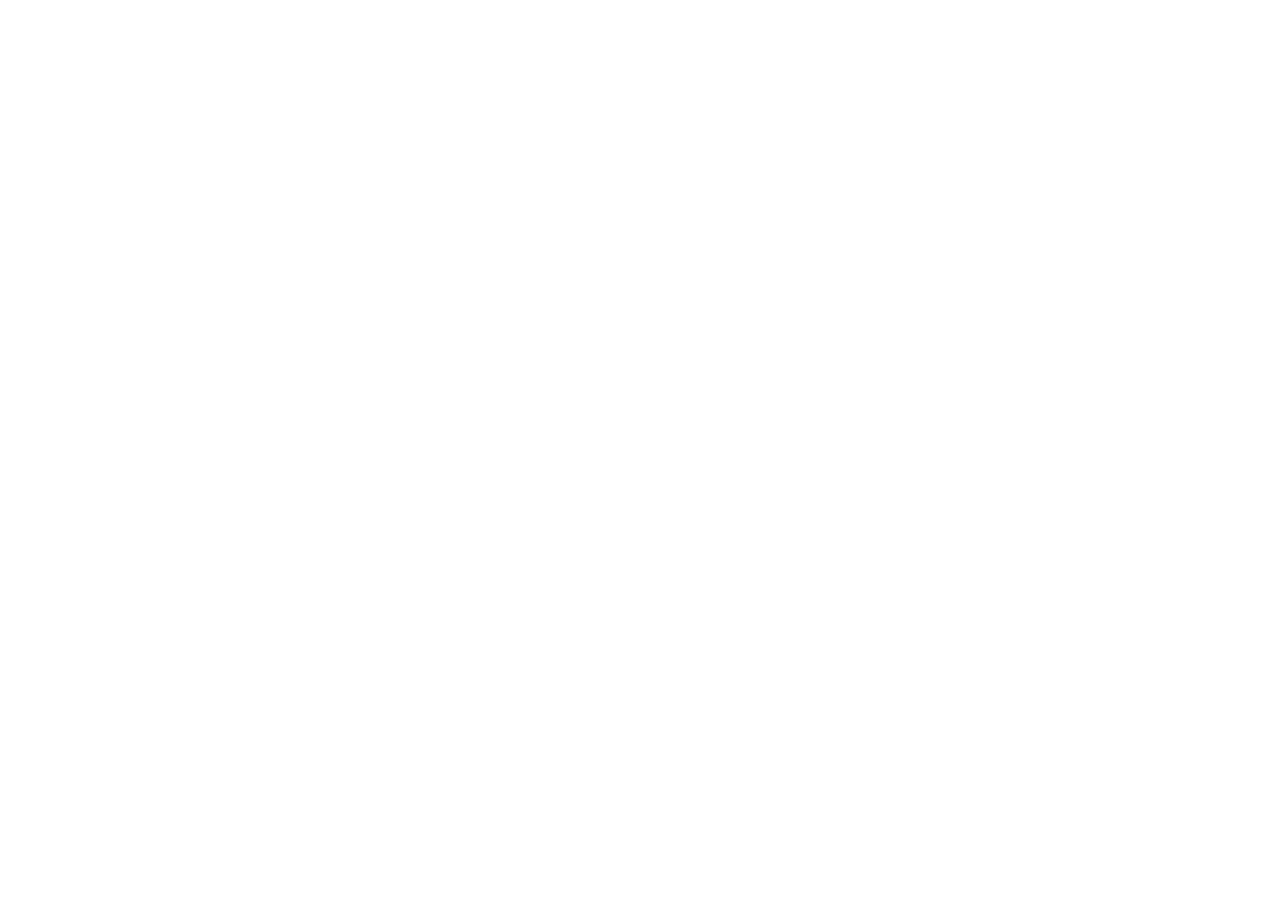
==== nom-nom/index.html @ 44358d97 "Added additional files" ====
<!DOCTYPE html>
<html lang="en">
  <head>
    <meta charset="UTF-8">
    <meta name="viewport" content="width=device-width, initial-scale=1.0">
    <meta http-equiv="X-UA-Compatible" content="ie=edge">
    <title>Nom Nom</title>
    <link rel="icon" href="./favicon.ico" type="image/x-icon">
  </head>
  <body>
    <main>
    </main>
    <!--script-->
  </body>
</html>
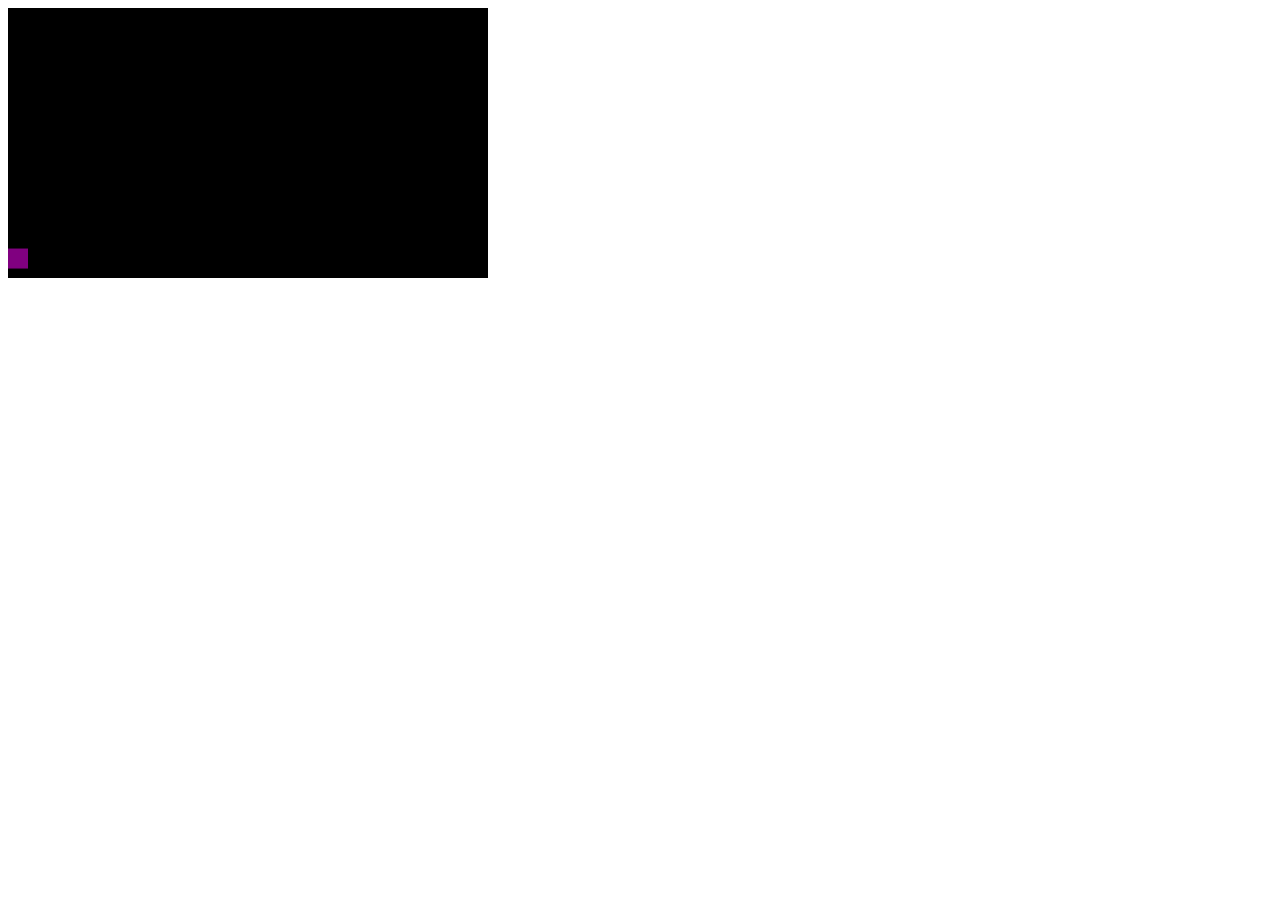
==== commit a7e28a68: "Pending changes exported from your codespace" ====
--- a/nom-nom/index.html
+++ b/nom-nom/index.html
@@ -5,11 +5,15 @@
     <meta name="viewport" content="width=device-width, initial-scale=1.0">
     <meta http-equiv="X-UA-Compatible" content="ie=edge">
     <title>Nom Nom</title>
-    <link rel="icon" href="./favicon.ico" type="image/x-icon">
+    <link rel="icon" href="../favicon.ico" type="image/x-icon">
   </head>
   <body>
     <main>
+      <canvas style="background-color: black;" width="480" height="270"></canvas>
     </main>
-    <!--script-->
+    <script src="./js/updater.js"></script>
+    <script src="./js/input.js"></script>
+    <script src="./js/character.js"></script>
+    <script src="./js/main.js"></script>
   </body>
-</html>+</html>
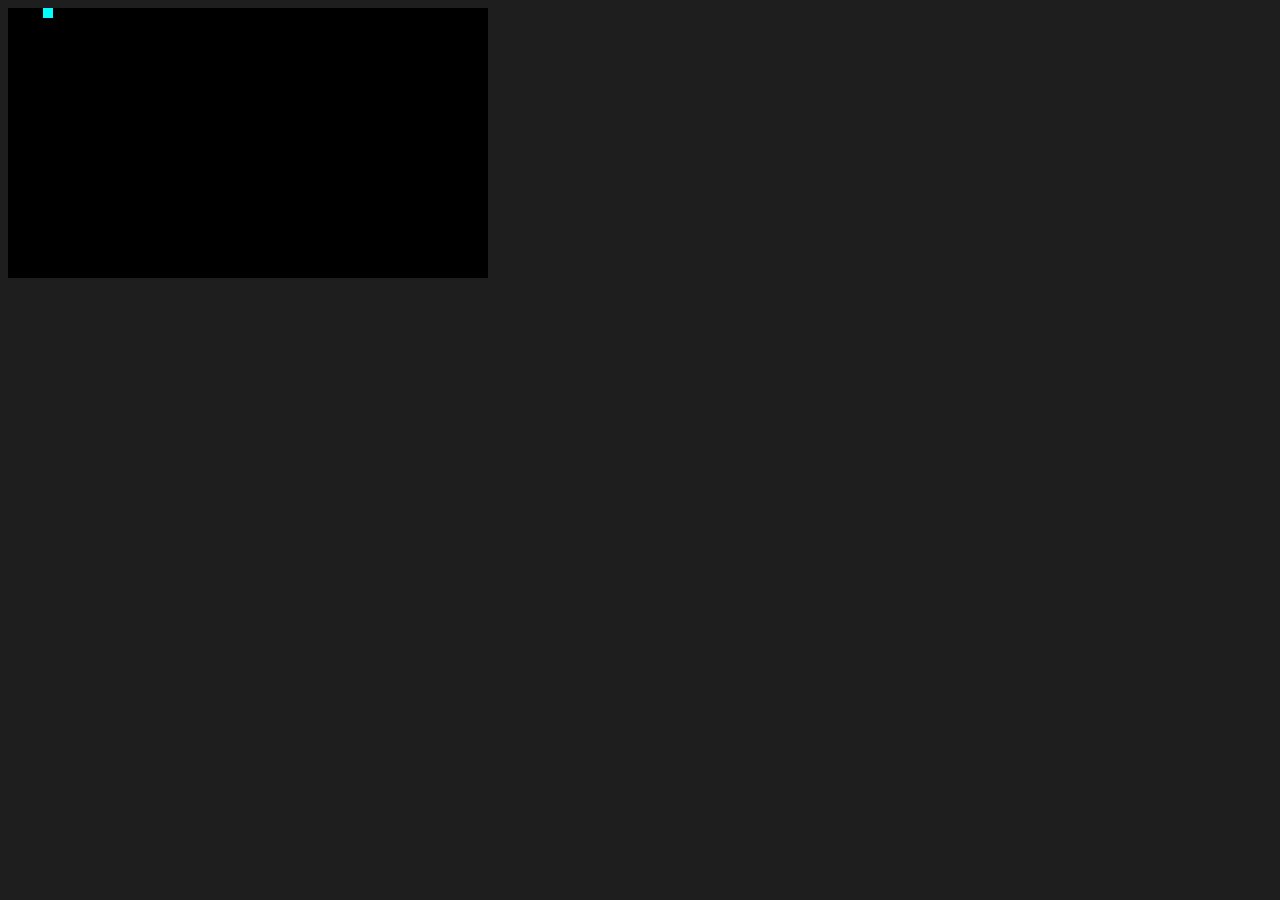
==== commit b2f4fe8e: "save" ====
--- a/nom-nom/index.html
+++ b/nom-nom/index.html
@@ -7,13 +7,9 @@
     <title>Nom Nom</title>
     <link rel="icon" href="../favicon.ico" type="image/x-icon">
   </head>
-  <body>
+  <body style="background-color: #1e1e1e;">
     <main>
-      <canvas style="background-color: black;" width="480" height="270"></canvas>
+      <iframe src="./game/game.html" width="480" height="270" style="border: none;"></iframe>
     </main>
-    <script src="./js/updater.js"></script>
-    <script src="./js/input.js"></script>
-    <script src="./js/character.js"></script>
-    <script src="./js/main.js"></script>
   </body>
 </html>
